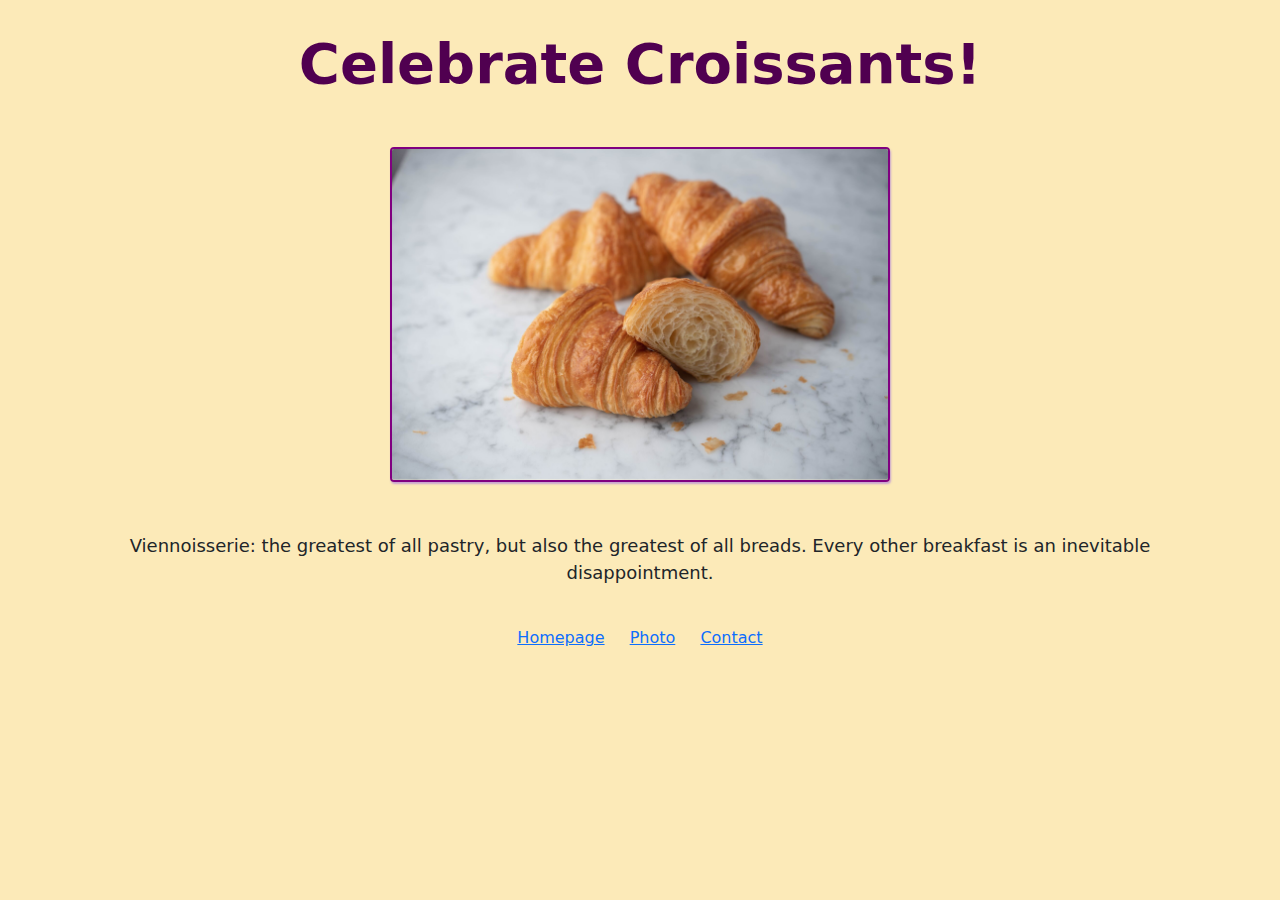
==== index.html @ 1493252f "Create basic html pages, style index" ====
<!DOCTYPE html>
<html lang="en">
<head>
    <meta charset="UTF-8">
    <meta name="viewport" content="width=device-width, initial-scale=1.0">
    <link href="https://cdn.jsdelivr.net/npm/bootstrap@5.3.3/dist/css/bootstrap.min.css" rel="stylesheet" integrity="sha384-QWTKZyjpPEjISv5WaRU9OFeRpok6YctnYmDr5pNlyT2bRjXh0JMhjY6hW+ALEwIH" crossorigin="anonymous">
    <link rel="stylesheet" href="/src/style.css" />
    <title>A Celebration of Croissants</title>
</head>
<body>
    <h1>Celebrate Croissants!</h1>
    <img src="/image/pile.png" class="img-fluid title-img"/>
    <p>Viennoisserie: the greatest of all pastry, but also the greatest of all breads. Every other breakfast is an inevitable disappointment.</p>

    <a href="/index.html">Homepage</a>
    <a href="/photo.html">Photo</a>
    <a href="/contact.html">Contact</a>
</body>
</html>
---- src/style.css ----
body{
    background:#fceab8;
    text-align: center;

}


h1
{font-size: 56px;
font-weight: bold;
color: rgb(80, 0, 80);
margin: 30px auto;}

p{font-size: 18px;
margin:30px 80px;}

a{display:inline-flex;
margin:10px;}
.title-img{
    max-width: 500px;
    margin: 20px auto;
border-radius: 4px;
border: 2px solid purple;
box-shadow: 1px 2px 2px 0px rgba(149, 93, 231, 0.5);

}
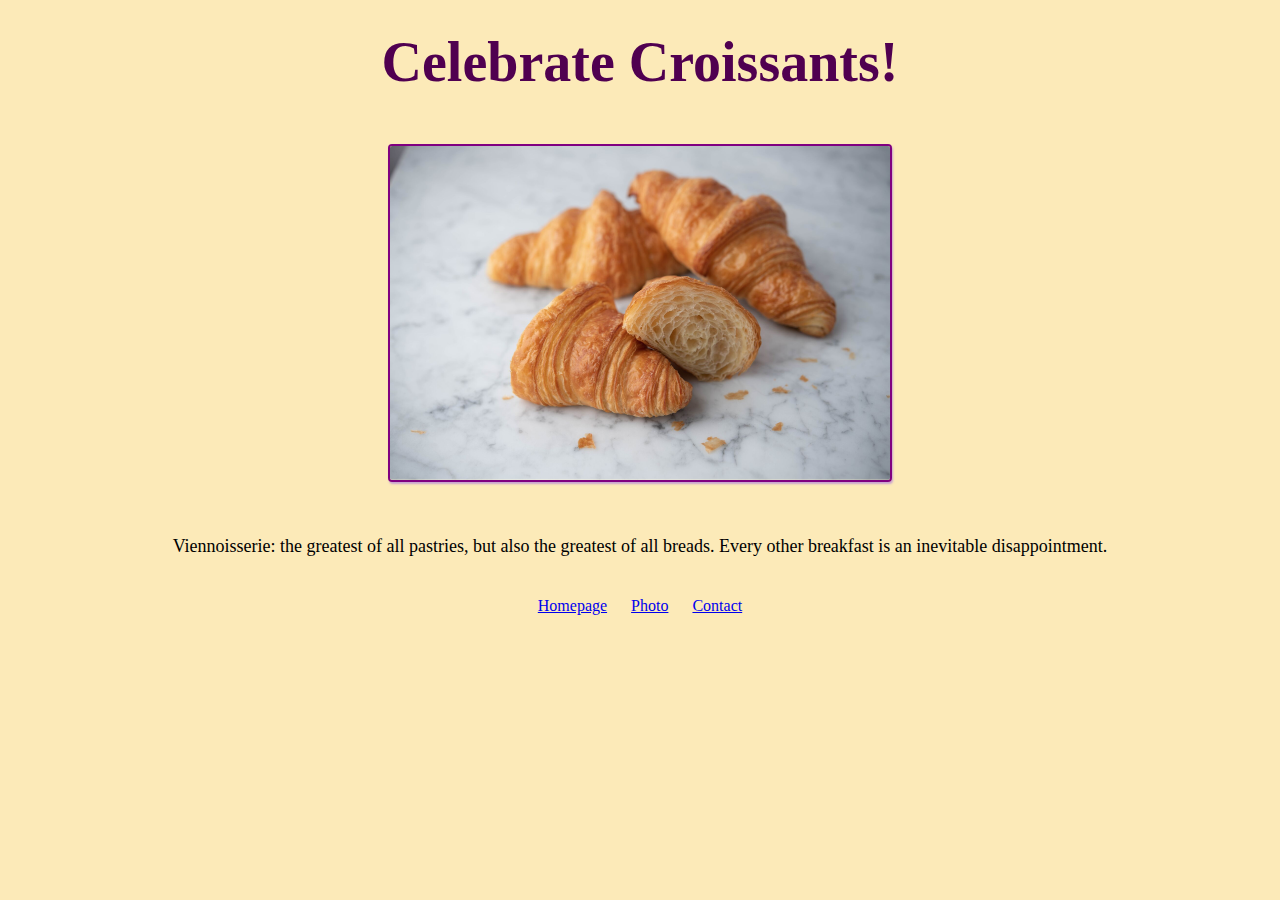
==== commit 1ee0fb4b: "Style secondary pages" ====
--- a/index.html
+++ b/index.html
@@ -1,16 +1,16 @@
 <!DOCTYPE html>
 <html lang="en">
 <head>
+    <link rel="stylesheet" href="/src/style.css" />
     <meta charset="UTF-8">
     <meta name="viewport" content="width=device-width, initial-scale=1.0">
-    <link href="https://cdn.jsdelivr.net/npm/bootstrap@5.3.3/dist/css/bootstrap.min.css" rel="stylesheet" integrity="sha384-QWTKZyjpPEjISv5WaRU9OFeRpok6YctnYmDr5pNlyT2bRjXh0JMhjY6hW+ALEwIH" crossorigin="anonymous">
-    <link rel="stylesheet" href="/src/style.css" />
+    
     <title>A Celebration of Croissants</title>
 </head>
 <body>
     <h1>Celebrate Croissants!</h1>
-    <img src="/image/pile.png" class="img-fluid title-img"/>
-    <p>Viennoisserie: the greatest of all pastry, but also the greatest of all breads. Every other breakfast is an inevitable disappointment.</p>
+    <img src="/image/pile.png" class="title-img"/>
+    <p>Viennoisserie: the greatest of all pastries, but also the greatest of all breads. Every other breakfast is an inevitable disappointment.</p>
 
     <a href="/index.html">Homepage</a>
     <a href="/photo.html">Photo</a>
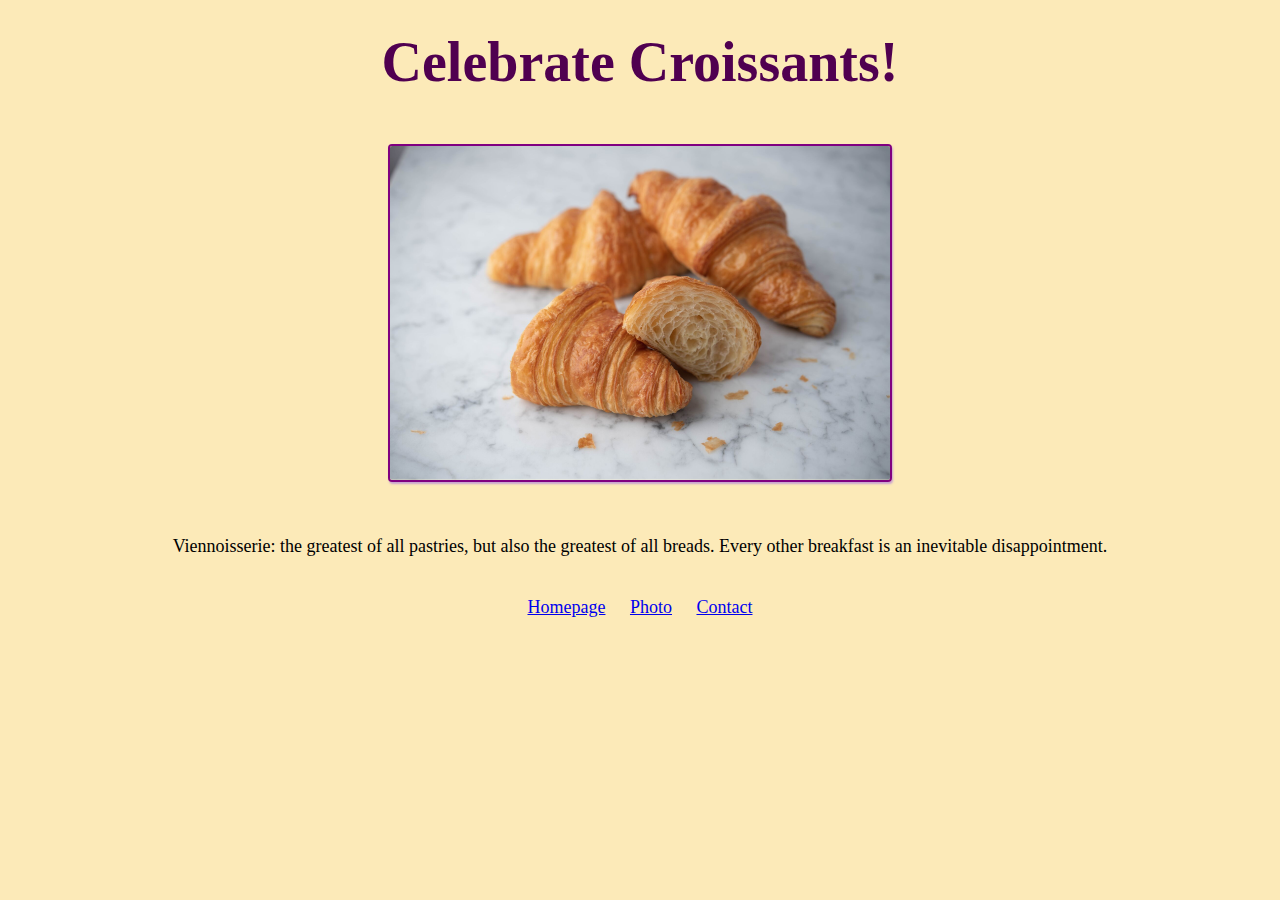
==== commit 79959376: "Style update, font sizes" ====
--- a/index.html
+++ b/index.html
@@ -11,9 +11,9 @@
     <h1>Celebrate Croissants!</h1>
     <img src="/image/pile.png" class="title-img"/>
     <p>Viennoisserie: the greatest of all pastries, but also the greatest of all breads. Every other breakfast is an inevitable disappointment.</p>
-
+<p>
     <a href="/index.html">Homepage</a>
     <a href="/photo.html">Photo</a>
-    <a href="/contact.html">Contact</a>
+    <a href="/contact.html">Contact</a></p>
 </body>
 </html>